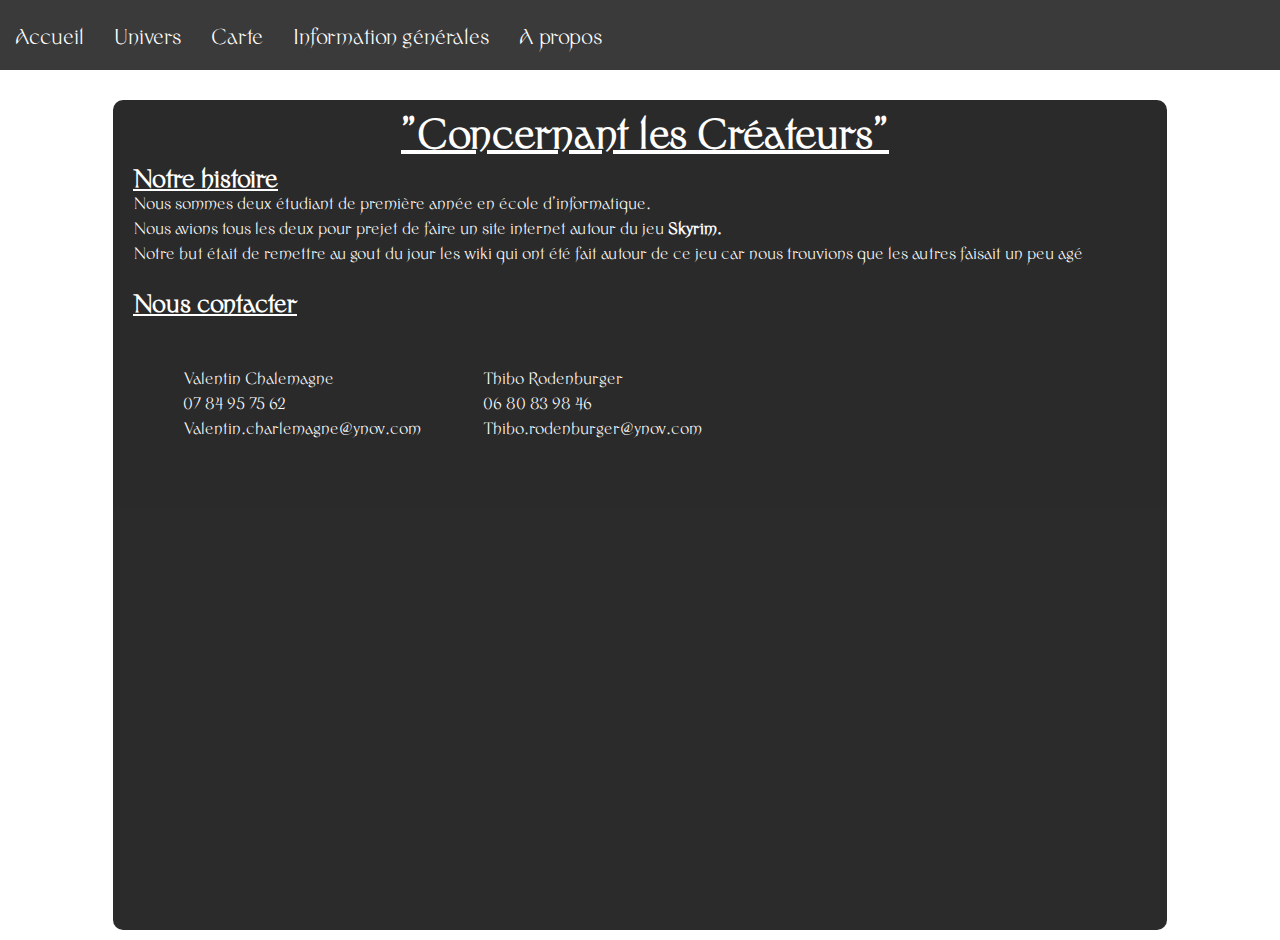
==== Projet_Web/a_propos.html @ 8eeb1f3e "Add files via upload" ====
<!DOCTYPE html>
<html lang="en">
    <head>
        <meta charset="UTF-8">
        <meta http-equiv="X-UA-Compatible" content="IE=edge">
        <meta name="viewport" content="width=device-width, initial-scale=1.0">
        <link rel="stylesheet" href="Contact.css">
        <script src="js/script.js"></script>
        <link rel="icon" type="image/png" href="assets/image/icons8-skyrim-30.png">
        <title>A-propos</title>
    </head>
<body>
    <header id="navbar" class="nav">
        <a href="Index.html">Accueil</a>
        <a href="univers.html">Univers</a>
        <div class="dropdown-1">
            <button>Carte</button>
            <div class="content">
                <a href="cartes/Carte_Classique.html">Carte Classique</a>
                <a href="cartes/Carte_Interactive.html">Carte Interactive</a>
            </div>
        </div>
        <div class="dropdown-1">
            <button>Information générales</button>
            <div class="content">
                <a href="informations_generales/guide_du_débutant.html">Guide du débutant</a>
                <a href="informations_generales/races.html">Races</a>
                <a href="informations_generales/compétences.html">Compétences</a>
                <a href="informations_generales/factions.html">Factions</a>
                <a href="informations_generales/objets.html">Objets</a>
                <a href="informations_generales/armes.html">Armes</a>
                <a href="informations_generales/armures.html">Armures</a>
                <a href="informations_generales/alchimie.html">Alchimie</a>
                <a href="informations_generales/enchantement.html">Enchantement</a>
                <a href="informations_generales/artisanat.html">Artisanat</a>
                <a href="informations_generales/codes_de_triche.html">Codes de triche</a>
            </div>
        </div>
        <a href="a_propos.html">A propos</a>
        <a class="icon" onclick="myFunction()">&#9776</a>
    </header>
    <main>
        <h1 style="text-decoration: underline;">"Concernant les Créateurs"</h1> 
        <h2 style="text-decoration: underline;">Notre histoire</h2>
        <p>Nous sommes deux étudiant de première année en école d'informatique.<br /> Nous avions tous les deux pour prejet de faire un site internet autour du jeu <strong>Skyrim.</strong></p>
        <p>Notre but était de remettre au gout du jour les wiki qui ont été fait autour de ce jeu car nous trouvions que les autres faisait un peu agé</p>
        <p><br /></p>

        <h2 style="text-decoration: underline;">Nous contacter</h2>
        <div class="contact">
            <div class="prenom">Valentin Chalemagne <br />07 84 95 75 62 <br /> Valentin.charlemagne@ynov.com</div>
            <div class="prenom">Thibo Rodenburger <br />06 80 83 98 46 <br /> Thibo.rodenburger@ynov.com</div>
        </div>
    </main>
    
</body>
</html>
---- Projet_Web/Contact.css ----
@font-face {
	font-family: 'Sinistre';
	src: url('assets/fonts/Sinistre_StCaroline.otf') format('opentype');
    font-weight: 400;
}
body {
	font-family: 'Sinistre', sans-serif;
    background-image: url(assets/image/Image_fond_createurs.jpg);
    background-size: cover;
    background-position: center;
}

.compass {
    margin-left: auto;
    display: block;
}


* {
    margin: 0;
    padding: 0;
    list-style: none;
    text-decoration: none;
    font-family: 'Sinistre', sans-serif;
}

header {
    width: 100%;
    height: 70px;
    background-color: #3a3a3a;
    display: flex;
    align-items: center;
    position: relative;
    flex-direction: row;
}

header > a,
header button {
    color: white;
    margin: 0 15px;
    font-size: 1.3em;
}

header > a:hover {
    color: red;
}

header button{
    background-color: transparent;
    border: none;
    cursor: pointer;
    outline: none;
}

header button:hover{
    color: red
}

header .dropdown-1{
    position: relative;
    height: 100%;
    display: flex;
}


header .dropdown-1 .content {
    display: none;
    z-index: 3;
    opacity: 0.95;
}

header .dropdown-1:hover .content {
    display: block;
    display: flex;
    flex-direction: column;
    position: absolute;
    background-color: #a39d9d;
    top: 70px;
    width: 120%;
    padding: 10px 10px;
    box-sizing: border-box;
    color: black;
    z-index: 3;
}

header .content a {
    color: black;
    padding: 3px 0;
    z-index: 3;
}

header .content a:hover {
    color: red;
}

header .icon {
    display: none;
}

@media (max-width: 650px) {
    header > a,
    header button {
        display: none;
    }
    header .icon {
        display: block;
        position: absolute;
        right: 0;
        width: 5% !important;
        top: 20px;
        padding: 0 !important;
        cursor: pointer;
    }


    header.responsive > a {
        padding: 10px 0;
        z-index: 3;
    }
    header.responsive > a,
    header.responsive .dropdown-1 {
        display: block;
        width: 100%;
        z-index: 3;
    }

    header.responsive button {
        display: block;
        padding: 10px 0;
    }

    header {
        flex-direction: column;
        min-height: 70px;
        height: 100%;
        align-items: flex-start;
        z-index: 3;
    }

    header .dropdown-1:hover .content {
        position: relative;
        width: 100%;
        top: 0;
        padding: 10px 25px;
        z-index: 3;
    }
    
    
    
}

.mapgenie {
    width: 99.8%;
    height: 92vh;
    background-color: black;
    display: flex;
    align-items: center;
    justify-content: center;
    flex-direction: column;
}

main {
    background: rgb(20, 20, 20);
    width: 80%;
    color: white;
    min-height: 800px;
    margin: 30px auto 10px auto;
    opacity: 0.9;
    z-index: 1;
    padding: 20px 10px 10px 20px;
    border-radius: 10px;
    line-height: 25px;
}

main h1 {
    text-align: center;
    font-size: 2.5em;
    margin-bottom: 20px;

}

.prenom{
    width:300px;
    height: 200px;
}

.contact {
    display: flex;
    flex-wrap: wrap;
    width: 90%;
    max-width: 100%;
    grid-template-columns: 520px 520px 450px;
    margin: 50px 50px 0;
    
}
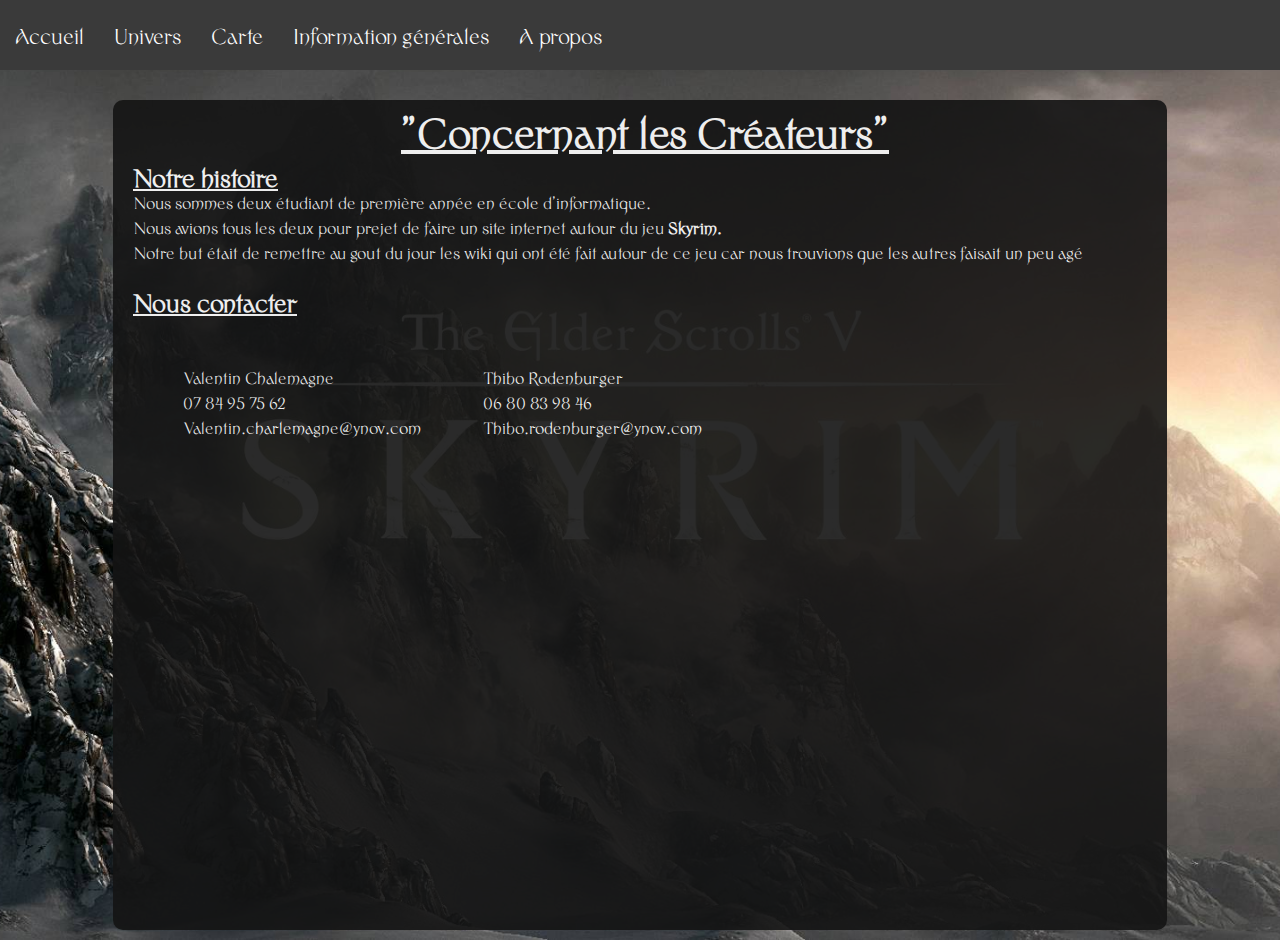
==== commit 6085828e: "Update a_propos.html" ====
--- a/Projet_Web/a_propos.html
+++ b/Projet_Web/a_propos.html
@@ -30,9 +30,6 @@
                 <a href="informations_generales/objets.html">Objets</a>
                 <a href="informations_generales/armes.html">Armes</a>
                 <a href="informations_generales/armures.html">Armures</a>
-                <a href="informations_generales/alchimie.html">Alchimie</a>
-                <a href="informations_generales/enchantement.html">Enchantement</a>
-                <a href="informations_generales/artisanat.html">Artisanat</a>
                 <a href="informations_generales/codes_de_triche.html">Codes de triche</a>
             </div>
         </div>
@@ -54,4 +51,4 @@
     </main>
     
 </body>
-</html>+</html>
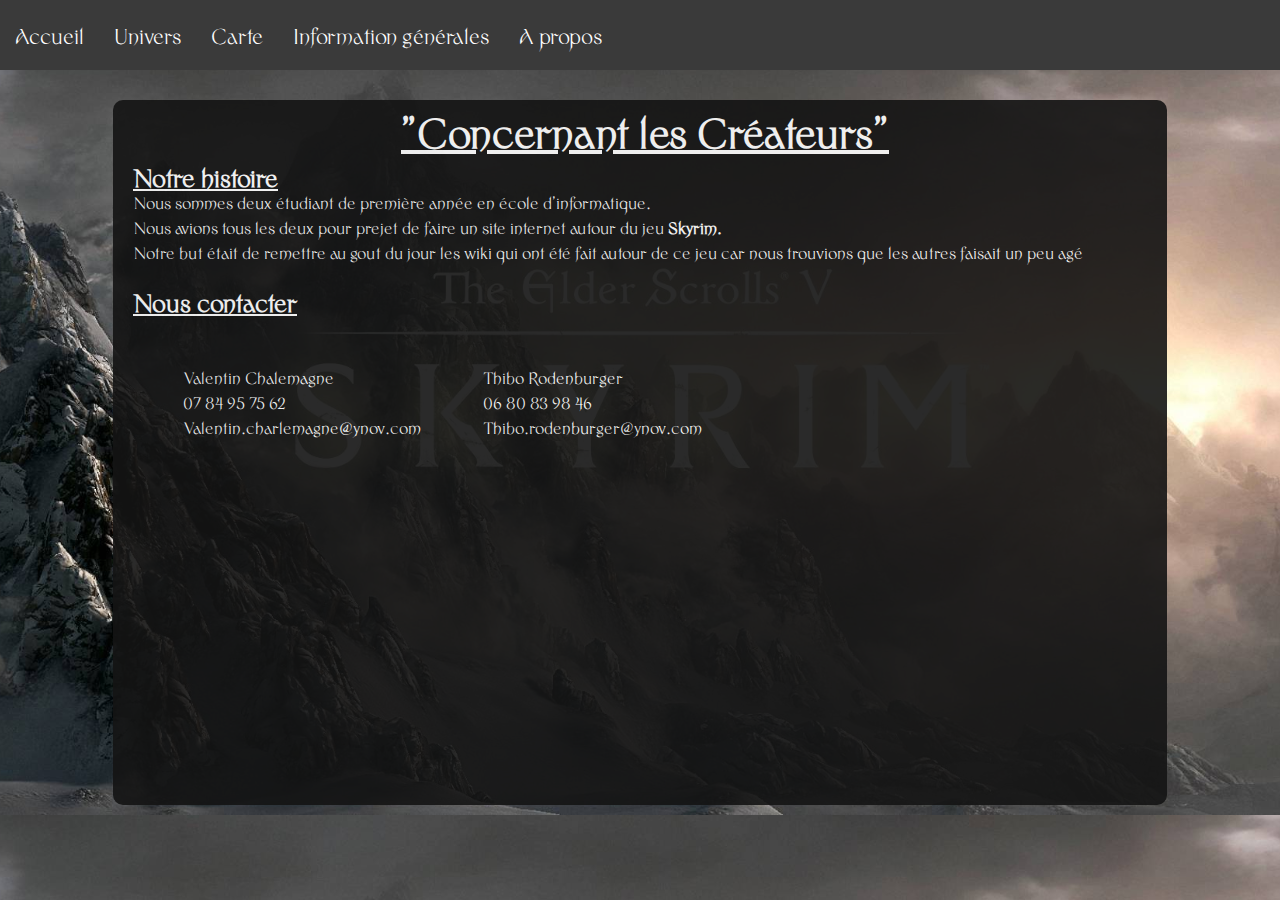
==== commit 41e8f9d7: "Update a_propos.html" ====
--- a/Projet_Web/a_propos.html
+++ b/Projet_Web/a_propos.html
@@ -16,7 +16,6 @@
         <div class="dropdown-1">
             <button>Carte</button>
             <div class="content">
-                <a href="cartes/Carte_Classique.html">Carte Classique</a>
                 <a href="cartes/Carte_Interactive.html">Carte Interactive</a>
             </div>
         </div>
@@ -26,7 +25,6 @@
                 <a href="informations_generales/guide_du_débutant.html">Guide du débutant</a>
                 <a href="informations_generales/races.html">Races</a>
                 <a href="informations_generales/compétences.html">Compétences</a>
-                <a href="informations_generales/factions.html">Factions</a>
                 <a href="informations_generales/objets.html">Objets</a>
                 <a href="informations_generales/armes.html">Armes</a>
                 <a href="informations_generales/armures.html">Armures</a>
--- a/Projet_Web/Contact.css
+++ b/Projet_Web/Contact.css
@@ -163,7 +163,7 @@
     background: rgb(20, 20, 20);
     width: 80%;
     color: white;
-    min-height: 800px;
+    min-height: 675px;
     margin: 30px auto 10px auto;
     opacity: 0.9;
     z-index: 1;
